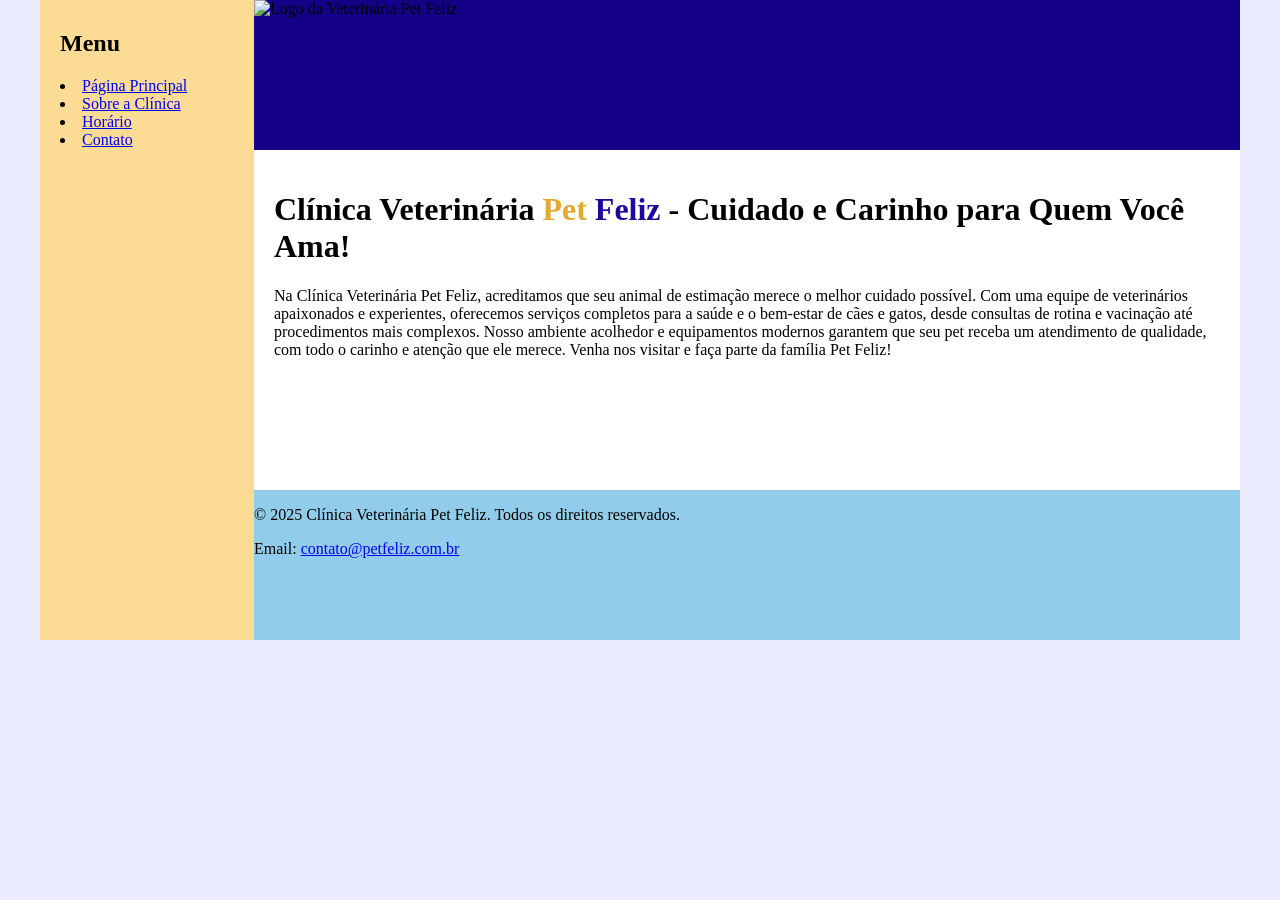
==== index.html @ 38433088 "Arquivos principais" ====
<!DOCTYPE html>
<html lang="pt-br">
<head>
    <meta charset="UTF-8">
    <meta http-equiv="X-UA-Compatible" content="IE=edge">
    <meta name="viewport" content="width=device-width, initial-scale=1.0">
    <title>Clínica Veterinária Pet Feliz</title>
    <link rel="stylesheet" href="base.css">
</head>
<body>
    <div class="wrapper">
        <div class="menu">
            <h2>Menu</h2>
            <li><a href="index.html">Página Principal</a></li>
            <li><a href="sobre.html">Sobre a Clínica</a></li>
            <li><a href="horario.html">Horário</a></li>
            <li><a href="contato.html">Contato</a></li>
        </div>

        <div class="main">
            <div class="header">
                <img src="imgs/pet feliz.jpg" alt="Logo da Veterinária Pet Feliz" width="100%">
            </div>
    
            <div class="content">
                <h1><strong style="color:black;">Clínica Veterinária </strong>
                <strong style="color:rgb(231, 168, 50);">Pet</strong> 
                <strong style="color:rgb(29, 7, 156);">Feliz</strong>
                <strong style="color:rgb(0, 0, 0);">- Cuidado e Carinho para Quem Você Ama!</strong>
             </h1>
                <p>
                 Na Clínica Veterinária Pet Feliz, acreditamos que seu animal de estimação merece o melhor cuidado possível. Com uma equipe de veterinários apaixonados e experientes, oferecemos serviços completos para a saúde e o bem-estar de cães e gatos, desde consultas de rotina e vacinação até procedimentos mais complexos. Nosso ambiente acolhedor e equipamentos modernos garantem que seu pet receba um atendimento de qualidade, com todo o carinho e atenção que ele merece. Venha nos visitar e faça parte da família Pet Feliz!
                </p>
            </div>
    
            <div class="footer">
                <p>&copy; 2025 Clínica Veterinária Pet Feliz. Todos os direitos reservados.</p>
                <p>Email: <a href="mailto:contato@petfeliz.com.br">contato@petfeliz.com.br</a></p>
            </div>
        </div>
    </div>
</body>
</html>
---- base.css ----
html, body {
    margin: 0;
}
body {
    background-color: #ebedff;
    display: flex;
    justify-content: center;
}

.wrapper {
    width: 1200px;
    display: flex;
    margin: 0 auto;
    background-color: aquamarine;
}
.main {
    display: flex;
    flex-flow: column;
    width: 85%;
}
.menu {
    width: 15%;
    background-color: rgb(252, 219, 148);
    padding: 10px 20px 0px;
}
.header {
    background-color: rgb(20, 0, 134);
    min-height: 150px;
}
.content {
    background-color: white;
    min-height: 300px;
    padding: 20px;
}
.footer {
    background-color: rgba(160, 169, 252, 0.596);
    min-height: 150px;
}
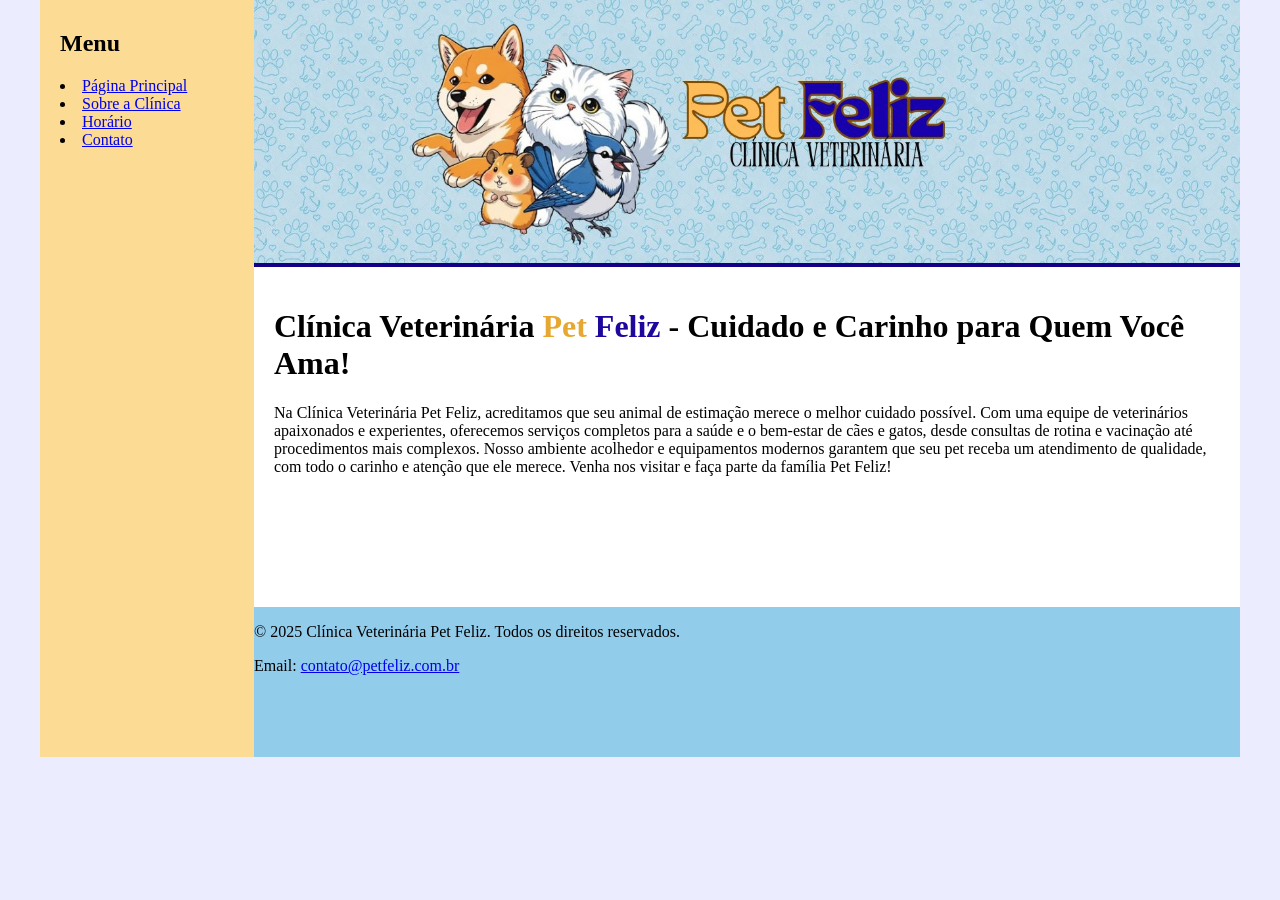
==== commit b95744ab: "Update index.html" ====
--- a/index.html
+++ b/index.html
@@ -19,7 +19,7 @@
 
         <div class="main">
             <div class="header">
-                <img src="imgs/pet feliz.jpg" alt="Logo da Veterinária Pet Feliz" width="100%">
+                <img src="imgs/Pet Feliz.jpg" alt="Logo da Veterinária Pet Feliz" width="100%">
             </div>
     
             <div class="content">
@@ -40,4 +40,4 @@
         </div>
     </div>
 </body>
-</html>+</html>
